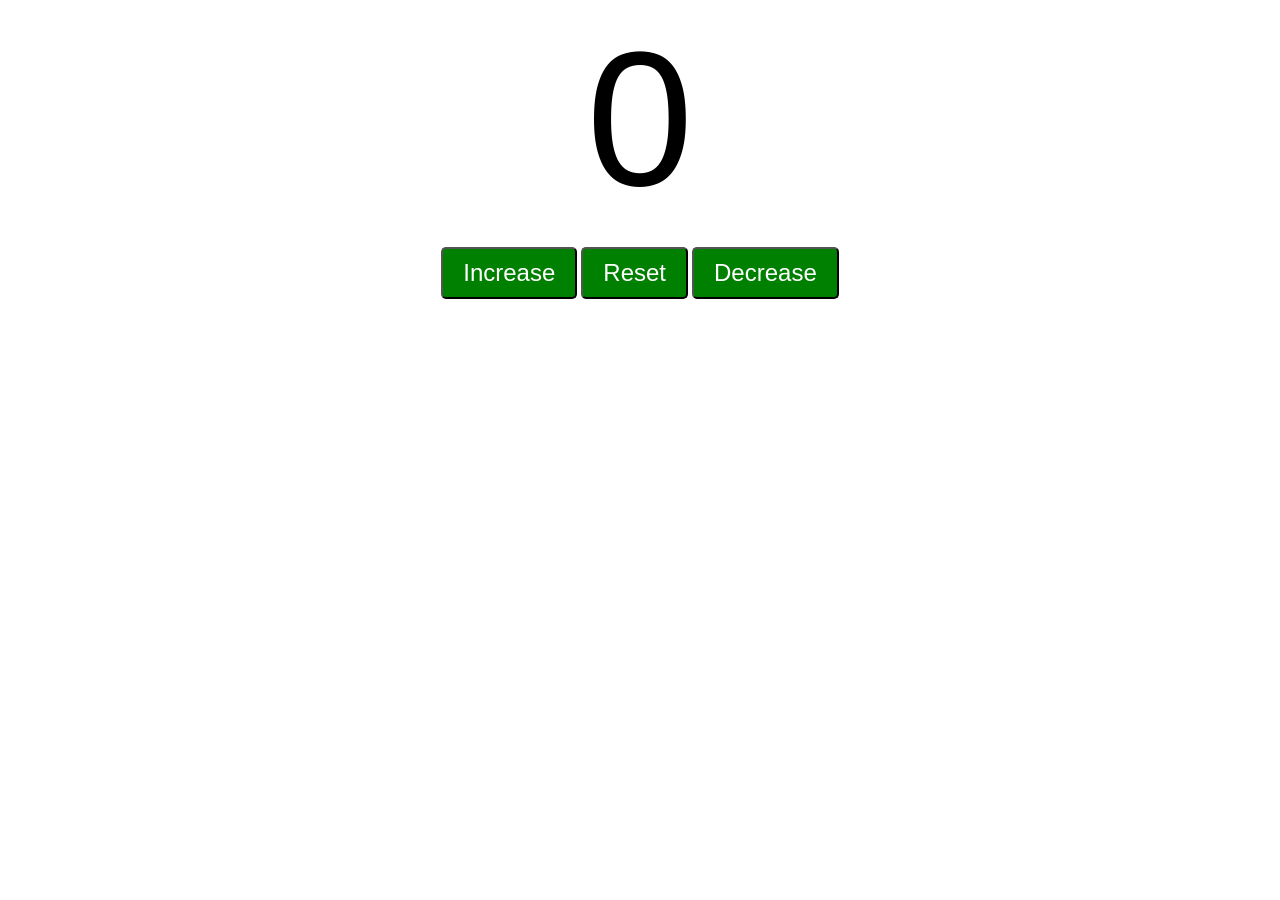
==== Javascript Language/index.html @ 32af009a "Saved on Local" ====
<!DOCTYPE html>
<html lang="en">
<head>
    <meta charset="UTF-8">
    <meta name="viewport" content="width=device-width, initial-scale=1.0">
    <title>JavaScript WEb</title>
    <link rel="stylesheet" href="style.css">
</head>
<body>
    <label id="lblcount">0</label>
    <br>
    <div id="divcontainer">
    <button id="btninc" class="btns"> Increase</button>
    <button id="btnreset"  class="btns">Reset</button>
    <button id="btndec"  class="btns">Decrease</button>
    </div>
     

    <script src="index.js" ></script>
</body>
</html>
---- Javascript Language/style.css ----
#lblcount{
    display: block;
    text-align: center; 
    font-size: 12em;
    font-family: Arial, Helvetica, sans-serif\;
}

#divcontainer{
    text-align: center;
    
}
/* Buttons class */
.btns{
    padding: 10px 20px; /* Layer around each button */
    font-size: 1.5em; /* size in text */
    color: white;
    background-color: green;
    border-radius: 5px; /* How thick is the line around eah button */
    cursor: pointer ; /* when clicking a button*/;
    transition: background-color 0.25s; /* delay in color trabsition */
}
/* When Hovering Over a Button */
.btns:hover{
    background-color: black;
}
/*  */
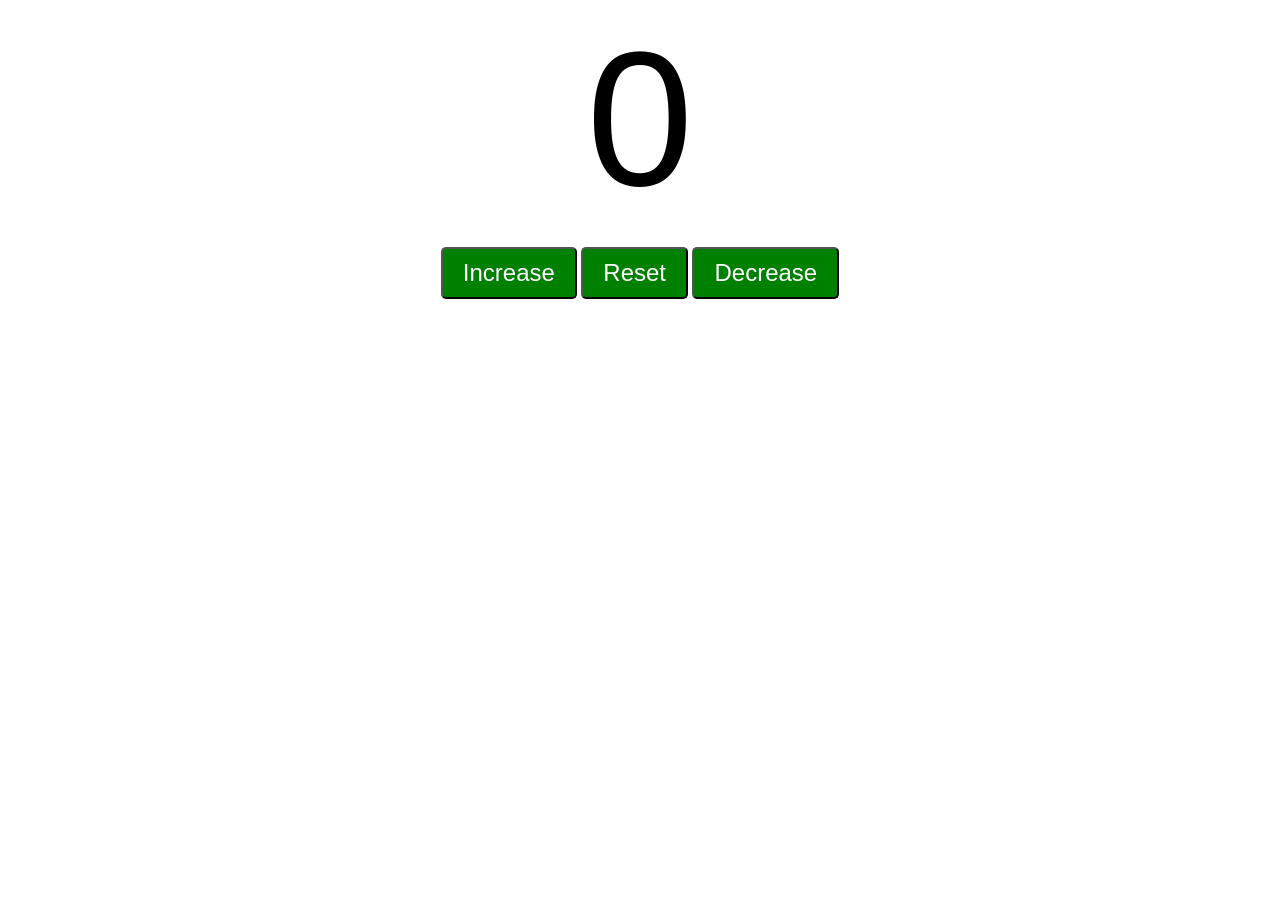
==== commit 31f60962: "Maths in JS" ====
--- a/Javascript Language/index.html
+++ b/Javascript Language/index.html
@@ -17,5 +17,6 @@
      
 
     <script src="index.js" ></script>
+    <script src="Math.js" ></script>
 </body>
 </html>
--- a/Javascript Language/style.css
+++ b/Javascript Language/style.css
@@ -9,7 +9,7 @@
     text-align: center;
     
 }
-/* Buttons class */
+/* Buttons class . classes #for specific */
 .btns{
     padding: 10px 20px; /* Layer around each button */
     font-size: 1.5em; /* size in text */
@@ -23,4 +23,19 @@
 .btns:hover{
     background-color: black;
 }
+
+body{
+    font-family: Verdana, Geneva, Tahoma, sans-serif;
+    text-align: center;
+}
+
+#mybtn{
+    font-size: 2.4em;
+    background-color: chartreuse;
+    cursor: pointer;
+}
+
+#mylbl{
+    font-size: 2em;
+}
 /*  */
